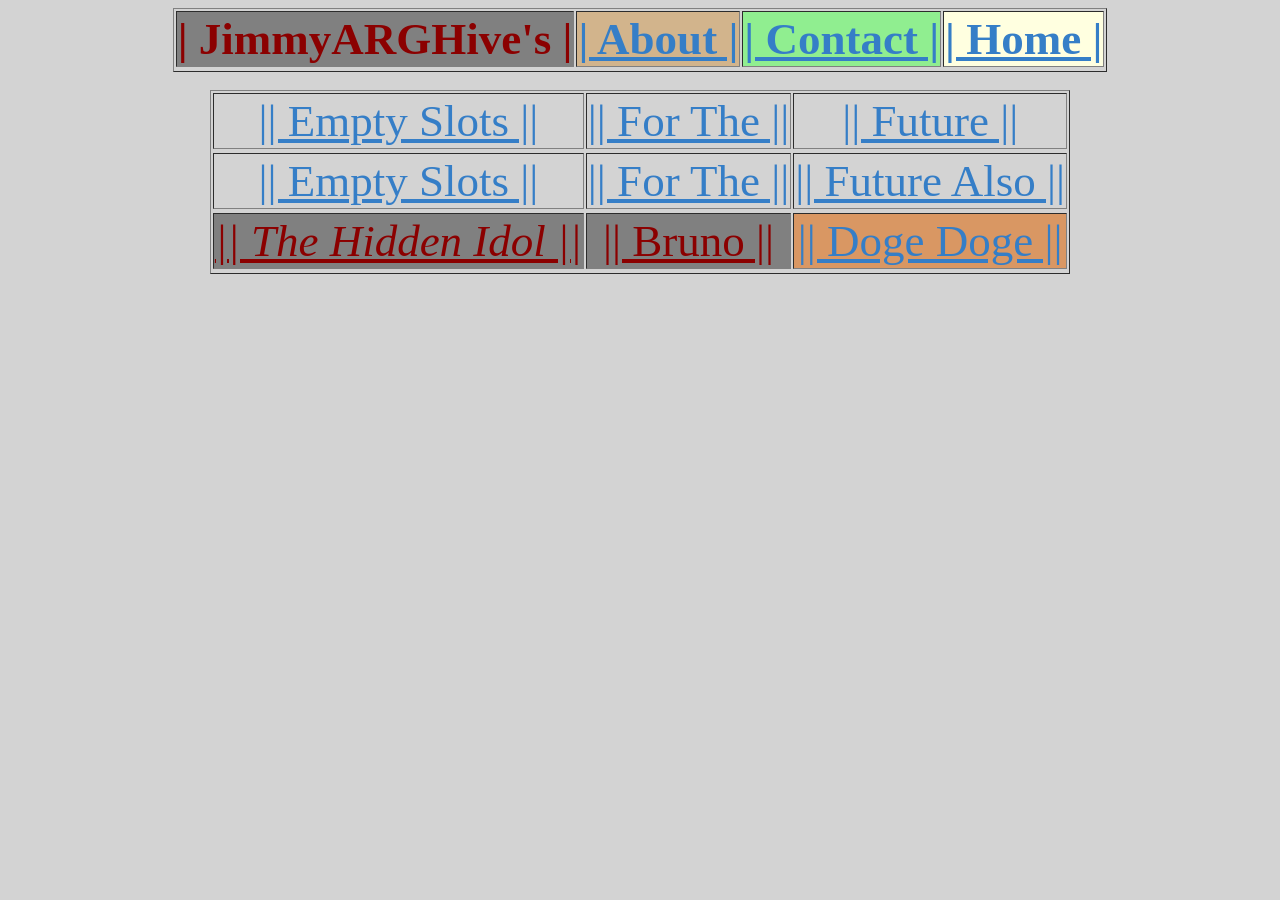
==== FileOfOtherFiles.html @ d4a873c3 "Add files via upload" ====
<!DOCTYPE html>
<html>
    <head>
        <title>Dumb Lenny. LENNY WHAT ARE YOU DOING OVER THERE!?</title>
        <link rel="stylesheet" type="text/css" href="thisFileIsAFile.css">
    </head>
        
    <body>
        <!-- hello again. -_JimmyBoi_-_-_/`~ -->
        <!-- Lenny stop it. go get some help. please. you need the help Lenny. stop shooting those. LENNYYYYYYYYYYYYY -->
        <!-- Another Reference? -->
        <!-- A Table! Again! Again! Again! Again! :) -->
        <table border="1">
            <thead>
                <tr>
                    <th id="one2">| JimmyARGHive's |</th>
                    <th id="two"><a href="aboutJim.html">| About |</a></th>
                    <th id="three"><a href="contactJim.html">| Contact |</a></th>
                    <th id="four"><a href="index.html">| Home |</a></th>
                <tr>
            </thead>
        </table>
        
        <br>
        <!-- A Table! Again! Again! Again! Again. AGAIN!?  -->
        <table border="1">
            <tbody>
                <tr>
                    <td id=""><a href=".html">|| Empty Slots ||</a></td>
                    <td id=""><a href=".html">|| For The ||</a></td>
                    <td id=""><a href=".html">|| Future ||</a></td>
                <tr>
            
                <tr>
                    <td id=""><a href=".html">|| Empty Slots ||</a></td>
                    <td id=""><a href=".html">|| For The ||</a></td>
                    <td id=""><a href=".html">|| Future Also ||</a></td>
                <tr>
            
                <tr>
                    <td id="a"><a id="a2" href="what/THI/ohno.html">|| The Hidden Idol ||</a></td>
                    <td id="b"><a id="b2" href="what/weirdo.html">|| Bruno ||</a></td>
                    <td id="uh"><a id="uh2" href="what/doggo.html">|| Doge Doge ||</a></td>
                <tr>
                
            </tbody>
        </table>



    </body>
</html>
---- thisFileIsAFile.css ----
body {
    background-color: lightgrey;
    color: darkred;
    text-align: center;
}

H1{
    font-size: 50px;
}

table{
    font-size:45px;
    margin:auto;
}

a{
    color:#357EC7;
}

a:hover {
    filter: contrast(99999%);
    font-size:101%;
    font-family:cursive;
    font-style:italic;
}

#special{
    font-family:cursive;
}

#a{
    font-family:cursive;
    background-color:grey;
    color:darkred;
    font-style:italic;
}

#b{
    font-family:cursive;
    background-color:grey;
    color:darkred;
}

#uh{
    font-family:cursive;
    background-color:#d99763;
}

#a2{
    font-family:cursive;
    color:darkred;
}

#b2{
    font-family:cursive;
    color:darkred;
}

#uh2{
    font-family:cursive;
}

#one{
    background-color:lightblue;
}

#one2{
    background-color:grey;
    font-family:cursive;
}

#two{
    background-color:tan;
}

#three{
    background-color:lightgreen;
}

#four{
    background-color:lightyellow;
}
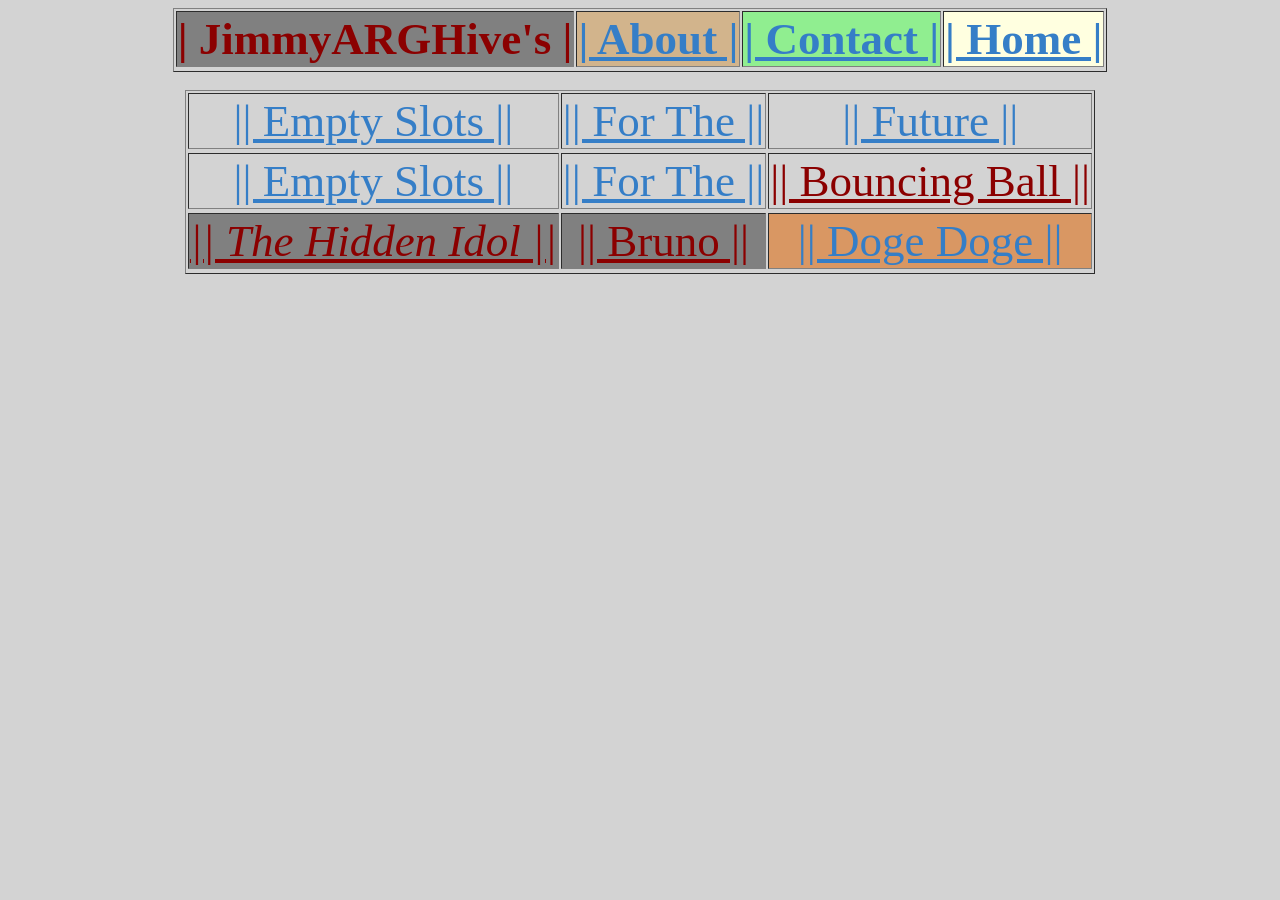
==== commit d0f66e49: "Update FileOfOtherFiles.html" ====
--- a/FileOfOtherFiles.html
+++ b/FileOfOtherFiles.html
@@ -34,7 +34,7 @@
                 <tr>
                     <td id=""><a href=".html">|| Empty Slots ||</a></td>
                     <td id=""><a href=".html">|| For The ||</a></td>
-                    <td id=""><a href=".html">|| Future Also ||</a></td>
+                    <td id=""><a id = "b2" href="what/FunnyGuy.html">|| Bouncing Ball ||</a></td>
                 <tr>
             
                 <tr>
@@ -49,4 +49,4 @@
 
 
     </body>
-</html>+</html>
